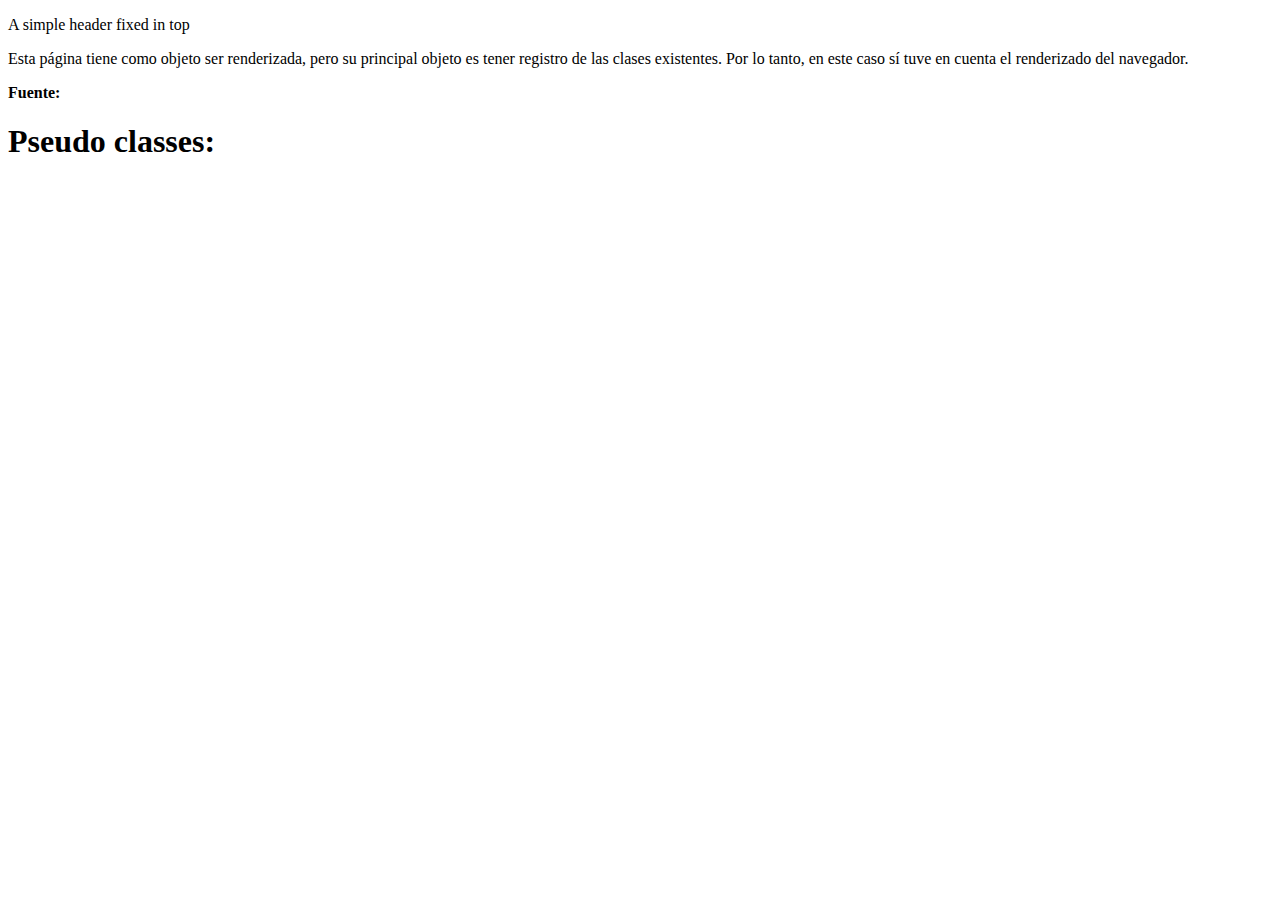
==== index.html @ b686e7eb "Comienzo de la landing page de pseudo-clases" ====
<!DOCTYPE html>
<html lang="en">
<head>
    <meta charset="UTF-8">
    <meta http-equiv="X-UA-Compatible" content="IE=edge">
    <meta name="viewport" content="width=device-width, initial-scale=1.0">
    <title>Pseudo-classes</title>
    <link rel="stylesheet" href="./css/style.css">

</head>
<body>
    <header class="header">
        <p>A simple header fixed in top</p>
    </header>

    <p class="note">Esta página tiene como objeto ser renderizada, pero su principal objeto es tener registro de las clases existentes. Por lo tanto, en este caso sí tuve en cuenta el renderizado del navegador.</p>
    
    <main>
    <!-- <fixed>-->
            <strong>
                Fuente:
                <a href="https://developer.mozilla.org/en-US/docs/Web/HTML/Global_attributes"></a>
            </strong>
    <!-- </fixed> -->
        
    <h1>Pseudo classes:</h1>
    
</main>
</body>
</html>
---- css/style.css ----
.block-element{
    background-color: green;
    margin: 10px;
    padding: 20px;
}

.nav{
    background-color: peachpuff;
    padding: 20px;
    list-style-type: none;
    text-align: center;
}
.nav li{
    display: inline-block;
    padding: 0 20px;
    font-size: 20px;
    margin: 10px 0; /* Arriba/abajo - Izquierda/derecha */
}
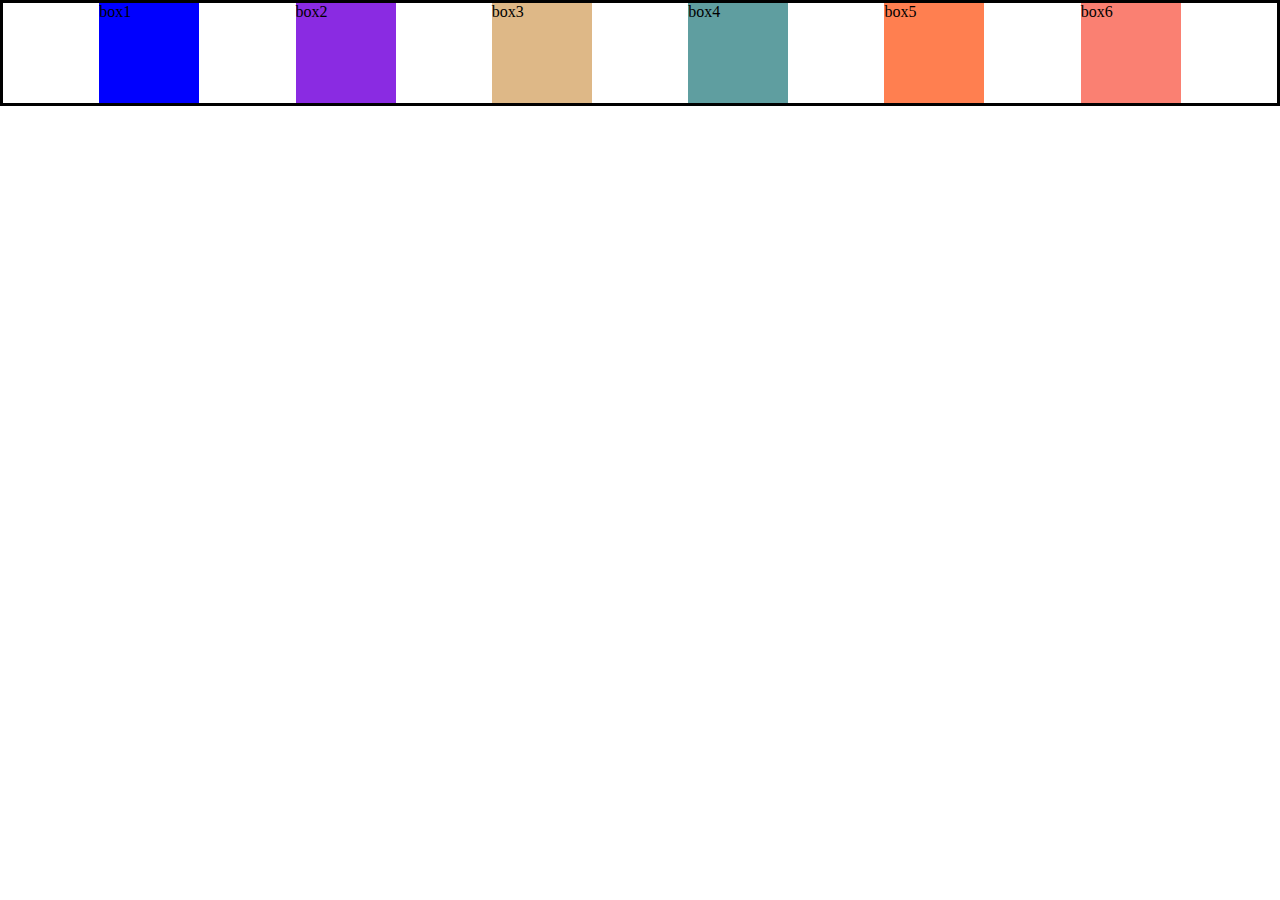
==== commit 2a155cf5: "Lo visto en la clase 40: Display flex" ====
--- a/index.html
+++ b/index.html
@@ -4,27 +4,30 @@
     <meta charset="UTF-8">
     <meta http-equiv="X-UA-Compatible" content="IE=edge">
     <meta name="viewport" content="width=device-width, initial-scale=1.0">
-    <title>Pseudo-classes</title>
+    <title>Flexbox</title>
     <link rel="stylesheet" href="./css/style.css">
-
 </head>
 <body>
-    <header class="header">
-        <p>A simple header fixed in top</p>
-    </header>
-
-    <p class="note">Esta página tiene como objeto ser renderizada, pero su principal objeto es tener registro de las clases existentes. Por lo tanto, en este caso sí tuve en cuenta el renderizado del navegador.</p>
+    <main class="container">
     
-    <main>
-    <!-- <fixed>-->
-            <strong>
-                Fuente:
-                <a href="https://developer.mozilla.org/en-US/docs/Web/HTML/Global_attributes"></a>
-            </strong>
-    <!-- </fixed> -->
-        
-    <h1>Pseudo classes:</h1>
-    
-</main>
+        <div class="box1 box">
+            <p>box1</p>
+        </div>
+        <div class="box2 box">
+            <p>box2</p>
+        </div>
+        <div class="box3 box">
+            <p>box3</p>
+        </div>
+        <div class="box4 box">
+            <p>box4</p>
+        </div>
+        <div class="box5 box">
+            <p>box5</p>
+        </div>
+        <div class="box6 box">
+            <p>box6</p>
+        </div>
+    </main>
 </body>
 </html>--- a/css/style.css
+++ b/css/style.css
@@ -1,18 +1,52 @@
-.block-element{
-    background-color: green;
-    margin: 10px;
-    padding: 20px;
+*{
+    box-sizing: border-box;
+    margin: 0;
+    padding: 0;
 }
 
-.nav{
-    background-color: peachpuff;
-    padding: 20px;
-    list-style-type: none;
-    text-align: center;
+html{
+    font-size: 62.5%;
 }
-.nav li{
-    display: inline-block;
-    padding: 0 20px;
-    font-size: 20px;
-    margin: 10px 0; /* Arriba/abajo - Izquierda/derecha */
+body{
+    font-size: 1.6rem;
+}
+.container{
+    border: 0.3rem solid black;
+    display: flex;
+    /* 
+    flex-direction: column;
+    flex-direction: column-reverse;
+    flex-direction: row;
+    flex-direction: row-reverse; 
+    */
+    /* flex-wrap: wrap; A medida que vaya achicando el viewport, los elementos van a ir posicionandose hacia arriba */
+    /* flex-wrap: wrap-reverse; */
+    /* justify-content: center;
+    justify-content: flex-end;
+    justify-content: flex-start; */
+    /* justify-content: baseline; ---> Achica el width de los contenedores que esten adentro*/
+    /* justify-content: space-around; Espacio entre contenedores */
+    justify-content: space-evenly; /* es el mismo espacio de contenedor a contenedor y los bordes */
+}
+.box{
+    width: 10rem;
+    height: 10rem;
+}
+.box1{
+    background-color: blue;
+}
+.box2{
+    background-color: blueviolet;
+}
+.box3{
+    background-color: burlywood;
+}
+.box4{
+    background-color: cadetblue;
+}
+.box5{
+    background-color: coral;
+}
+.box6{
+    background-color: salmon;
 }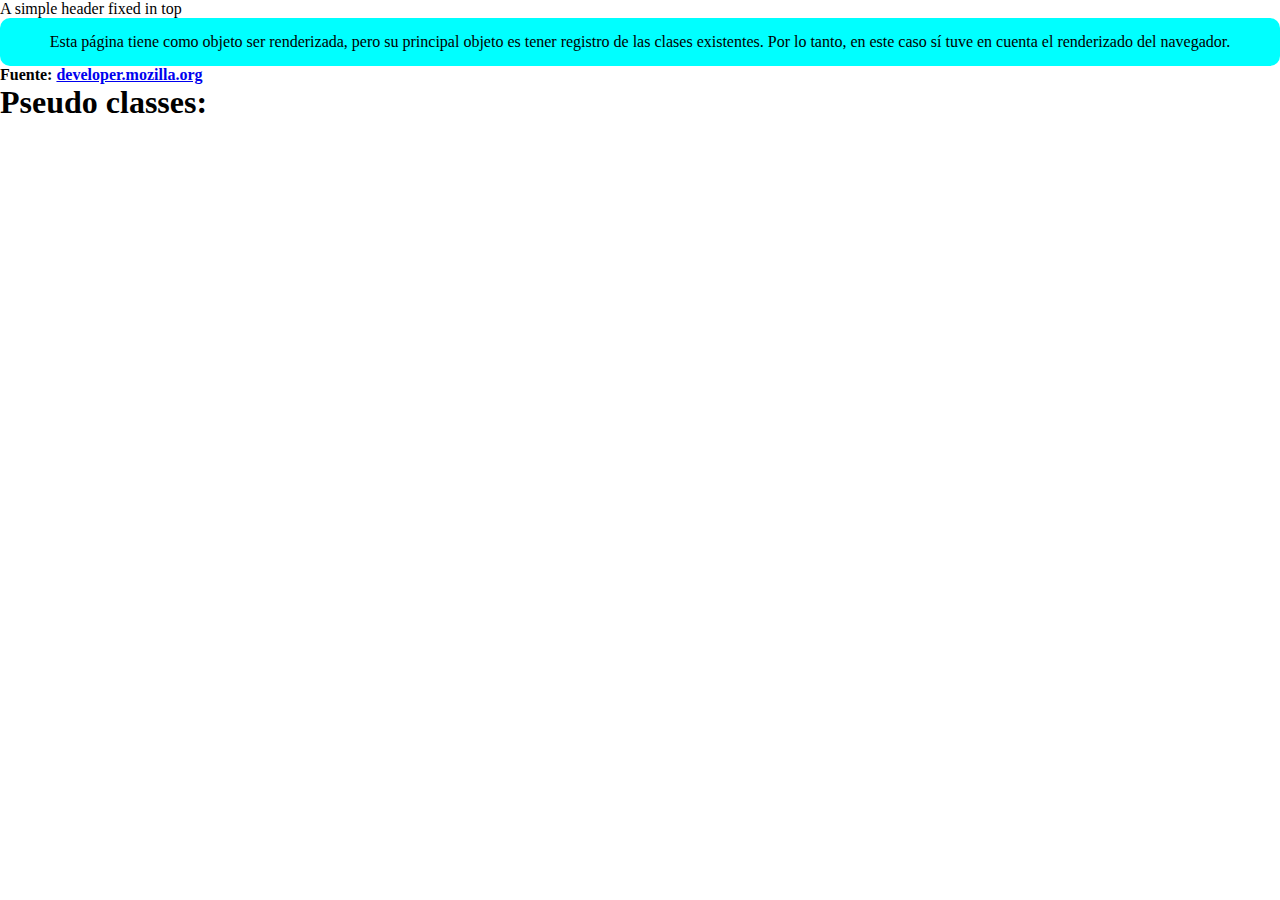
==== commit 9d8ff05f: "Empiezo a agregar estilos" ====
--- a/index.html
+++ b/index.html
@@ -4,30 +4,29 @@
     <meta charset="UTF-8">
     <meta http-equiv="X-UA-Compatible" content="IE=edge">
     <meta name="viewport" content="width=device-width, initial-scale=1.0">
-    <title>Flexbox</title>
+    <title>Pseudo-classes</title>
     <link rel="stylesheet" href="./css/style.css">
+
 </head>
 <body>
-    <main class="container">
+    <header class="header-container">
+        <p class="header-text">A simple header fixed in top</p>
+    </header>
+
+    <p class="note">Esta página tiene como objeto ser renderizada, pero su principal objeto es tener registro de las clases existentes. Por lo tanto, en este caso sí tuve en cuenta el renderizado del navegador.</p>
     
-        <div class="box1 box">
-            <p>box1</p>
-        </div>
-        <div class="box2 box">
-            <p>box2</p>
-        </div>
-        <div class="box3 box">
-            <p>box3</p>
-        </div>
-        <div class="box4 box">
-            <p>box4</p>
-        </div>
-        <div class="box5 box">
-            <p>box5</p>
-        </div>
-        <div class="box6 box">
-            <p>box6</p>
-        </div>
-    </main>
+    <main>
+        
+        <p>
+            <strong>
+                Fuente:
+                <a href="https://developer.mozilla.org/en-US/docs/Web/HTML/Global_attributes">developer.mozilla.org</a>
+            </strong>
+        </p>
+        
+        
+    <h1>Pseudo classes:</h1>
+    
+</main>
 </body>
 </html>--- a/css/style.css
+++ b/css/style.css
@@ -1,52 +1,16 @@
 *{
     box-sizing: border-box;
     margin: 0;
-    padding: 0;
+    padding: 0%;
 }
+ .header-container{
+    
+ }
 
-html{
-    font-size: 62.5%;
-}
-body{
-    font-size: 1.6rem;
-}
-.container{
-    border: 0.3rem solid black;
-    display: flex;
-    /* 
-    flex-direction: column;
-    flex-direction: column-reverse;
-    flex-direction: row;
-    flex-direction: row-reverse; 
-    */
-    /* flex-wrap: wrap; A medida que vaya achicando el viewport, los elementos van a ir posicionandose hacia arriba */
-    /* flex-wrap: wrap-reverse; */
-    /* justify-content: center;
-    justify-content: flex-end;
-    justify-content: flex-start; */
-    /* justify-content: baseline; ---> Achica el width de los contenedores que esten adentro*/
-    /* justify-content: space-around; Espacio entre contenedores */
-    justify-content: space-evenly; /* es el mismo espacio de contenedor a contenedor y los bordes */
-}
-.box{
-    width: 10rem;
-    height: 10rem;
-}
-.box1{
-    background-color: blue;
-}
-.box2{
-    background-color: blueviolet;
-}
-.box3{
-    background-color: burlywood;
-}
-.box4{
-    background-color: cadetblue;
-}
-.box5{
-    background-color: coral;
-}
-.box6{
-    background-color: salmon;
-}+ .note{
+    padding: 15px;
+    border-radius: 2px;
+    background-color: aqua;
+    text-align: center;
+    border-radius: 10px;
+ }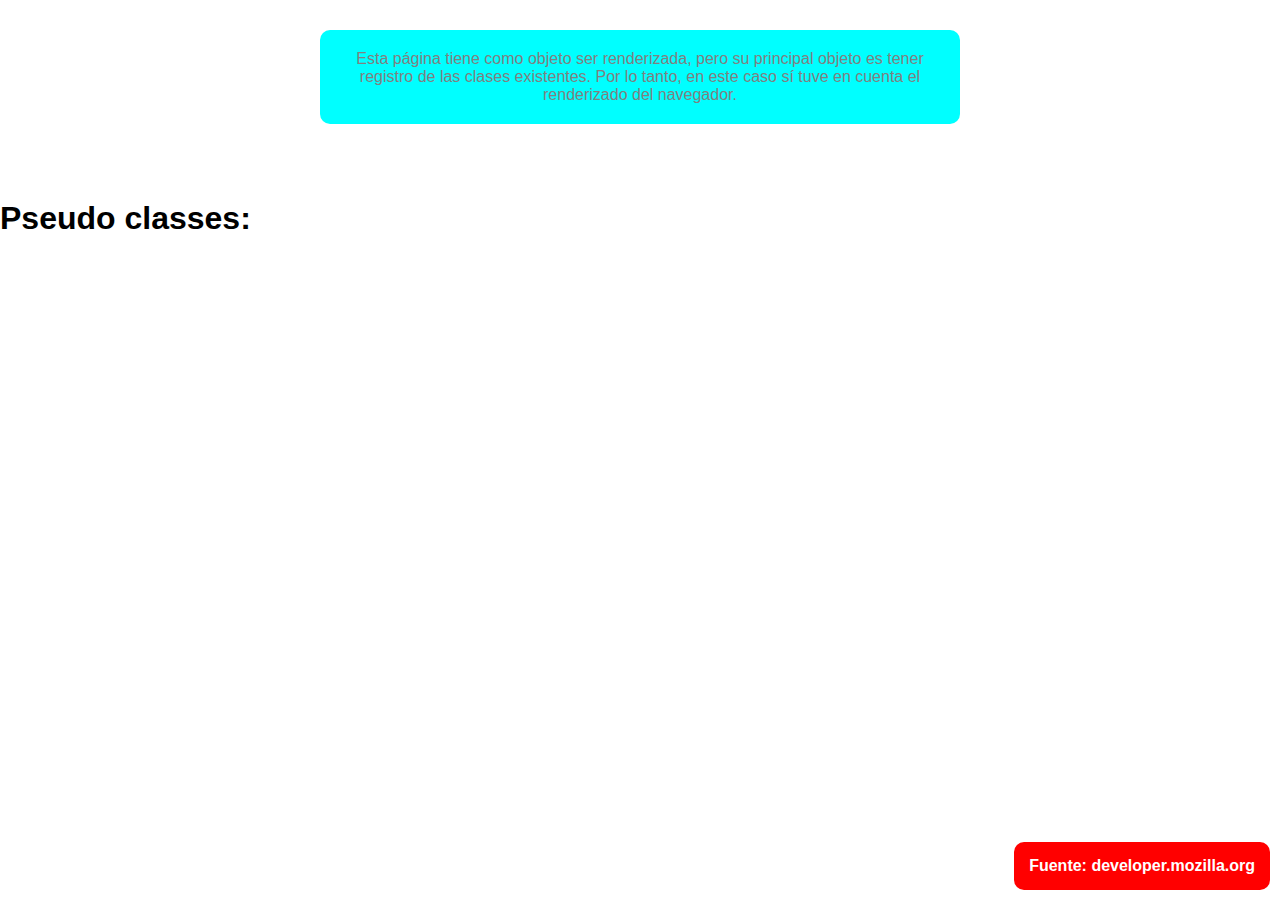
==== commit 2d6f614e: "Más estilos" ====
--- a/index.html
+++ b/index.html
@@ -10,23 +10,31 @@
 </head>
 <body>
     <header class="header-container">
-        <p class="header-text">A simple header fixed in top</p>
+        <p class="header-text"></p>
     </header>
 
-    <p class="note">Esta página tiene como objeto ser renderizada, pero su principal objeto es tener registro de las clases existentes. Por lo tanto, en este caso sí tuve en cuenta el renderizado del navegador.</p>
+    <div class="note-container">
+        <p class="note">
+            Esta página tiene como objeto ser renderizada, pero su principal objeto es tener registro de las clases existentes. Por lo tanto, en este caso sí tuve en cuenta el renderizado del navegador.
+        </p>
+       
+    </div>
     
     <main>
         
-        <p>
+        <p class="fuente">
             <strong>
                 Fuente:
-                <a href="https://developer.mozilla.org/en-US/docs/Web/HTML/Global_attributes">developer.mozilla.org</a>
+                <a href="https://developer.mozilla.org/es/docs/Web/CSS/Pseudo-classes">developer.mozilla.org</a>
             </strong>
         </p>
         
         
     <h1>Pseudo classes:</h1>
-    
+    <dl> <!-- Lista de definicion -->
+        <dt></dt> <!-- término -->
+        <dd></dd> <!-- definicion -->
+    </dl>
 </main>
 </body>
 </html>--- a/css/style.css
+++ b/css/style.css
@@ -3,14 +3,43 @@
     margin: 0;
     padding: 0%;
 }
- .header-container{
-    
+html{
+    font-family: Arial, Helvetica, sans-serif;
  }
 
+ .note-container{
+    position: relative;
+    padding: 30px;
+    min-height: 200px;
+ }
  .note{
-    padding: 15px;
+    color: grey;
+    position: absolute;
     border-radius: 2px;
     background-color: aqua;
     text-align: center;
+    left: 50%;
+    transform: translateX(-50%);
+    border: 10px;
+    margin: auto;
+    padding: 20px;
     border-radius: 10px;
+ }
+ 
+ .fuente{
+    color: white;
+    padding: 15px;
+    background-color: red;
+    border-radius: 10px;
+    margin: 10px;
+    position: fixed;
+    right: 0;
+    bottom: 0;
+ }
+ .fuente a{
+    text-decoration: none;
+    color: white;
+ }
+ .fuente a:hover{
+    color: black;
  }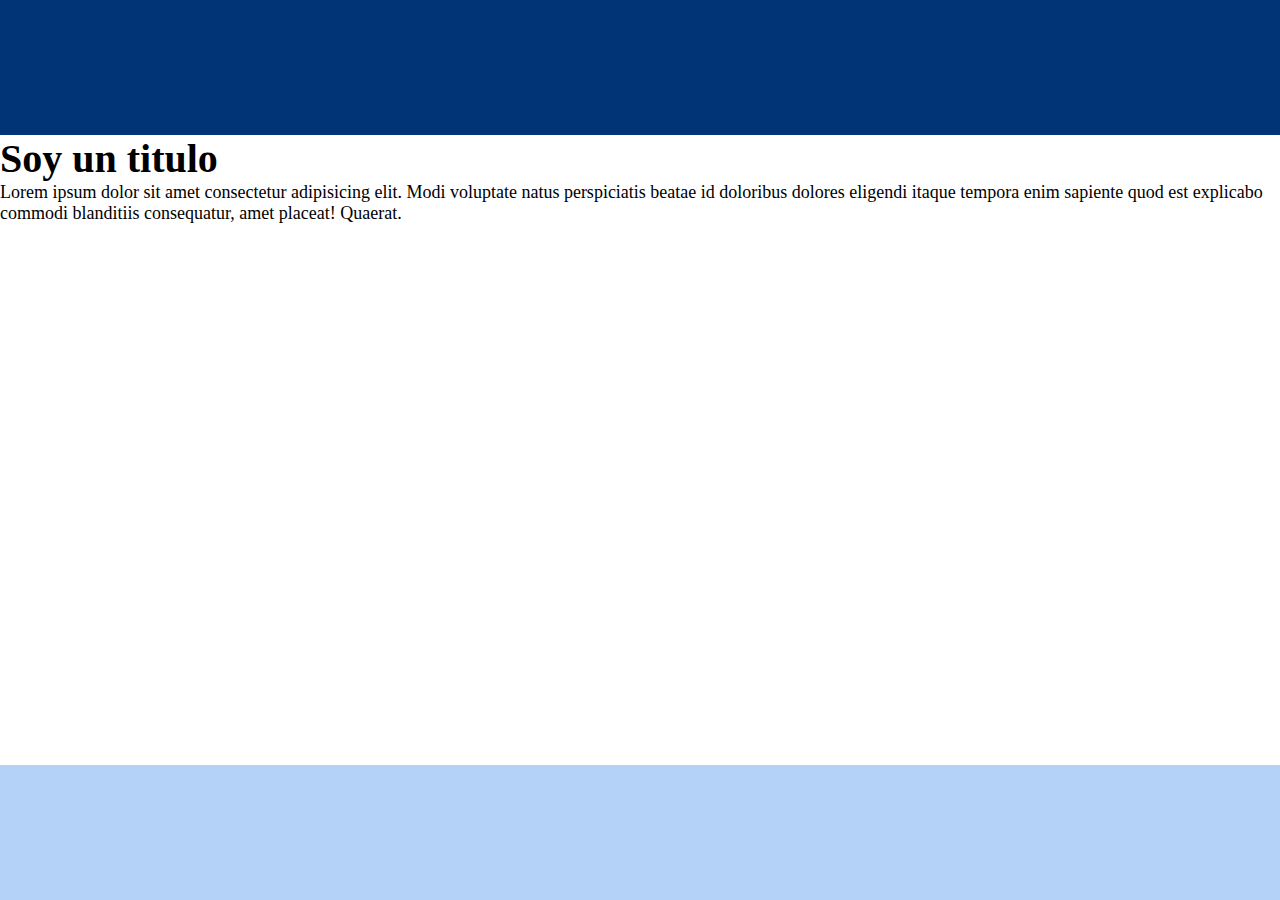
==== commit 7a495216: "Lov isto en la clase 42: Variables en CSS" ====
--- a/index.html
+++ b/index.html
@@ -4,37 +4,22 @@
     <meta charset="UTF-8">
     <meta http-equiv="X-UA-Compatible" content="IE=edge">
     <meta name="viewport" content="width=device-width, initial-scale=1.0">
-    <title>Pseudo-classes</title>
+    <title>Variables/Custom properties</title>
     <link rel="stylesheet" href="./css/style.css">
-
 </head>
 <body>
-    <header class="header-container">
-        <p class="header-text"></p>
-    </header>
+    <header></header>
 
-    <div class="note-container">
-        <p class="note">
-            Esta página tiene como objeto ser renderizada, pero su principal objeto es tener registro de las clases existentes. Por lo tanto, en este caso sí tuve en cuenta el renderizado del navegador.
-        </p>
-       
-    </div>
-    
     <main>
-        
-        <p class="fuente">
-            <strong>
-                Fuente:
-                <a href="https://developer.mozilla.org/es/docs/Web/CSS/Pseudo-classes">developer.mozilla.org</a>
-            </strong>
-        </p>
-        
-        
-    <h1>Pseudo classes:</h1>
-    <dl> <!-- Lista de definicion -->
-        <dt></dt> <!-- término -->
-        <dd></dd> <!-- definicion -->
-    </dl>
-</main>
+        <h1>Soy un titulo</h1>
+        <section>
+            <p>
+            Lorem ipsum dolor sit amet consectetur adipisicing elit. Modi voluptate natus perspiciatis beatae id doloribus dolores eligendi itaque tempora enim sapiente quod est explicabo commodi blanditiis consequatur, amet placeat! Quaerat.
+            </p>
+        </section>
+    </main>
+
+
+    <footer></footer>
 </body>
 </html>--- a/css/style.css
+++ b/css/style.css
@@ -1,45 +1,37 @@
+:root{ /* El root hace referencia al html SIEMPRE, es la raiz, el punto de partida */
+    --primary-color: #003476; /* Declaración de variable */
+    --secondary-color: #b4d2f7;
+    --header-size: 4rem; /* Tamaño de los encabezados en este caso */
+    --font: 1.8rem;
+}
 *{
     box-sizing: border-box;
     margin: 0;
-    padding: 0%;
+    padding: 0;
 }
+
 html{
-    font-family: Arial, Helvetica, sans-serif;
- }
+    font-size: 62.5%;
+}
 
- .note-container{
-    position: relative;
-    padding: 30px;
-    min-height: 200px;
- }
- .note{
-    color: grey;
-    position: absolute;
-    border-radius: 2px;
-    background-color: aqua;
-    text-align: center;
-    left: 50%;
-    transform: translateX(-50%);
-    border: 10px;
-    margin: auto;
-    padding: 20px;
-    border-radius: 10px;
- }
- 
- .fuente{
-    color: white;
-    padding: 15px;
-    background-color: red;
-    border-radius: 10px;
-    margin: 10px;
-    position: fixed;
-    right: 0;
-    bottom: 0;
- }
- .fuente a{
-    text-decoration: none;
-    color: white;
- }
- .fuente a:hover{
-    color: black;
- }+header{
+    width: 100vw; /* 100% del viewport */
+    height: 15vh;
+    background-color: var(--primary-color); /* Color primario */ /* Implementación de variables */
+}
+
+main{
+    width: 100vw;
+    height: 70vh;
+    font-size: var(--font);
+}
+
+h1{
+    font-size: var(--header-size);
+}
+
+footer{
+    width: 100vw;
+    height: 15vh;
+    background-color: var(--secondary-color); /* Color secundario */
+}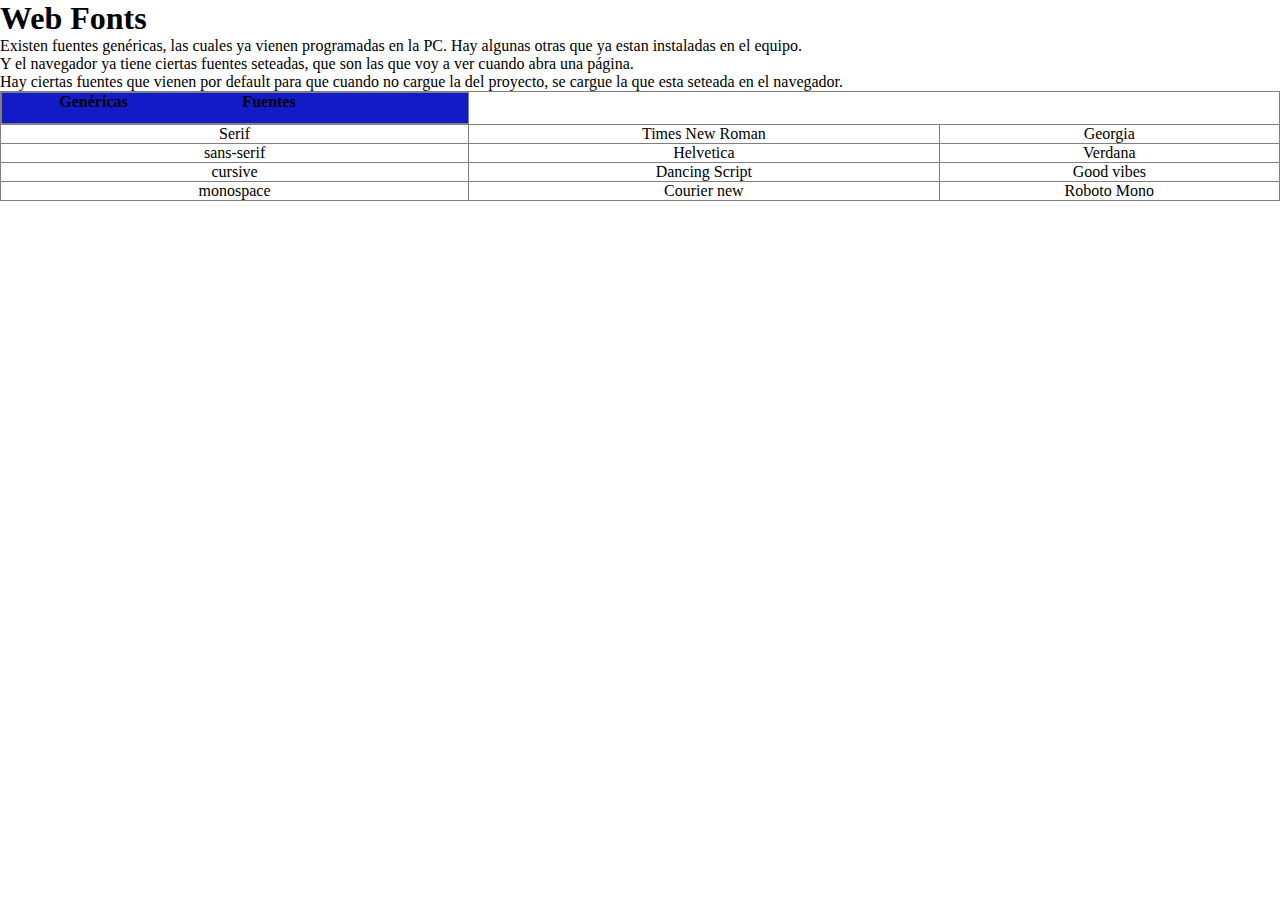
==== commit 3e946baf: "Lov isto en la clase 43:Web Fonts. Empece a agregar estilos" ====
--- a/index.html
+++ b/index.html
@@ -4,19 +4,49 @@
     <meta charset="UTF-8">
     <meta http-equiv="X-UA-Compatible" content="IE=edge">
     <meta name="viewport" content="width=device-width, initial-scale=1.0">
-    <title>Variables/Custom properties</title>
+    <title>Web Fonts</title>
     <link rel="stylesheet" href="./css/style.css">
 </head>
 <body>
     <header></header>
 
     <main>
-        <h1>Soy un titulo</h1>
-        <section>
-            <p>
-            Lorem ipsum dolor sit amet consectetur adipisicing elit. Modi voluptate natus perspiciatis beatae id doloribus dolores eligendi itaque tempora enim sapiente quod est explicabo commodi blanditiis consequatur, amet placeat! Quaerat.
-            </p>
-        </section>
+        <h1>Web Fonts</h1>
+        
+        <p>
+        Existen fuentes genéricas, las cuales ya vienen programadas en la PC. Hay algunas otras que ya estan instaladas en el equipo. <br>
+        Y el navegador ya tiene ciertas fuentes seteadas, que son las que voy a ver cuando abra una página.<br>
+        Hay ciertas fuentes que vienen por default para que cuando no cargue la del proyecto, se cargue la que esta seteada en el navegador.
+        </p>
+
+
+        <table>
+            <tr class="table-header"> <!-- Table Row (fila) -->
+                <th>Genéricas</th> <!-- Table header -->
+                <th class="table-header--fuentes">Fuentes</th>
+                <th ></th>
+            </tr>
+            <tr>
+                <td>Serif</td> <!-- Table cell -->
+                <td>Times New Roman</td>
+                <td>Georgia</td>
+            </tr>
+            <tr>
+                <td>sans-serif</td>
+                <td>Helvetica</td>
+                <td>Verdana</td>
+            </tr>
+            <tr>
+                <td>cursive</td>
+                <td>Dancing Script</td>
+                <td>Good vibes</td>
+            </tr>
+            <tr>
+                <td>monospace</td>
+                <td>Courier new</td>
+                <td>Roboto Mono</td>
+            </tr>
+        </table>
     </main>
 
 
--- a/css/style.css
+++ b/css/style.css
@@ -1,37 +1,26 @@
-:root{ /* El root hace referencia al html SIEMPRE, es la raiz, el punto de partida */
-    --primary-color: #003476; /* Declaración de variable */
-    --secondary-color: #b4d2f7;
-    --header-size: 4rem; /* Tamaño de los encabezados en este caso */
-    --font: 1.8rem;
-}
 *{
     box-sizing: border-box;
     margin: 0;
     padding: 0;
 }
-
-html{
-    font-size: 62.5%;
+table{
+    width: 100vw;
+}
+th{
+    height: 30px;
+}
+table, tr, td{
+    border: 1px solid grey;
+    border-collapse: collapse;
+    text-align: center;
 }
 
-header{
-    width: 100vw; /* 100% del viewport */
-    height: 15vh;
-    background-color: var(--primary-color); /* Color primario */ /* Implementación de variables */
+table .table-header{
+    background-color: #131BC8;
+    display: flex;
+    justify-content: space-around;
+    flex-grow: 1;
 }
-
-main{
-    width: 100vw;
-    height: 70vh;
-    font-size: var(--font);
-}
-
-h1{
-    font-size: var(--header-size);
-}
-
-footer{
-    width: 100vw;
-    height: 15vh;
-    background-color: var(--secondary-color); /* Color secundario */
+.table-header--fuentes{
+    
 }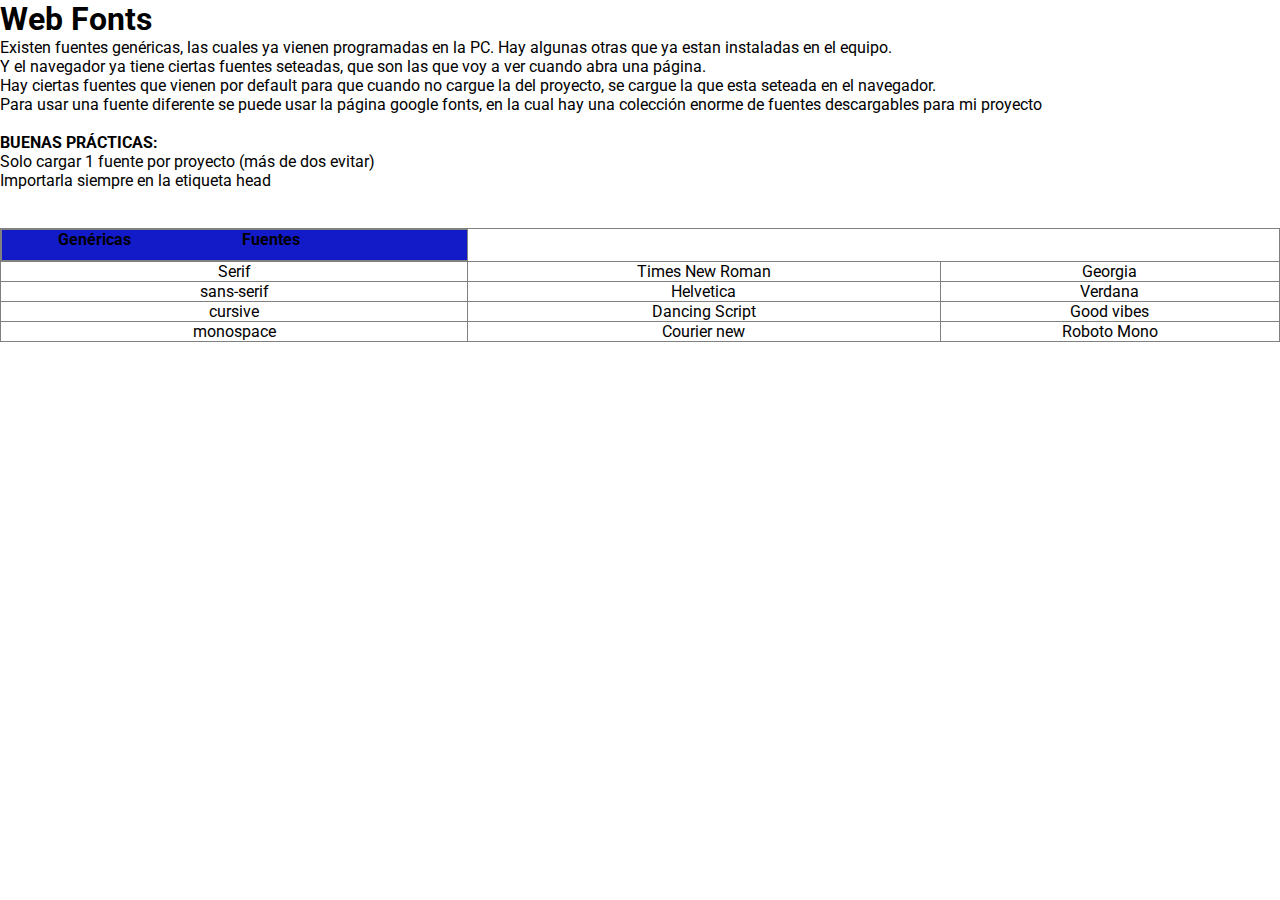
==== commit a12ffd6d: "Termine de agregar lo visto en la clase 43: Web Fonts" ====
--- a/index.html
+++ b/index.html
@@ -6,6 +6,10 @@
     <meta name="viewport" content="width=device-width, initial-scale=1.0">
     <title>Web Fonts</title>
     <link rel="stylesheet" href="./css/style.css">
+    
+    <!-- Se puede usar import, pero no es tan buena practica, lo mejor es incluirlas adentro del <head>, con la opcion de link: -->
+    <link href="https://fonts.googleapis.com/css2?family=Roboto:wght@400;500;900&display=swap" rel="stylesheet">
+
 </head>
 <body>
     <header></header>
@@ -14,9 +18,21 @@
         <h1>Web Fonts</h1>
         
         <p>
-        Existen fuentes genéricas, las cuales ya vienen programadas en la PC. Hay algunas otras que ya estan instaladas en el equipo. <br>
-        Y el navegador ya tiene ciertas fuentes seteadas, que son las que voy a ver cuando abra una página.<br>
+        Existen fuentes genéricas, las cuales ya vienen programadas en la PC. Hay algunas otras que ya estan instaladas en el equipo.
+        <br>
+        Y el navegador ya tiene ciertas fuentes seteadas, que son las que voy a ver cuando abra una página.
+        <br>
         Hay ciertas fuentes que vienen por default para que cuando no cargue la del proyecto, se cargue la que esta seteada en el navegador.
+        <br>
+        Para usar una fuente diferente se puede usar la página google fonts, en la cual hay una colección enorme de fuentes descargables para mi proyecto
+        <br><br>
+        <strong>BUENAS PRÁCTICAS: </strong> 
+        <br>
+        <ul>
+            <li>Solo cargar 1 fuente por proyecto (más de dos evitar)</li>
+            <li>Importarla siempre en la etiqueta head</li>
+        </ul>
+        <br><br>
         </p>
 
 
@@ -47,6 +63,19 @@
                 <td>Roboto Mono</td>
             </tr>
         </table>
+
+        <!-- VER QUE ONDA -->
+        <thead>
+            <tr> <!-- fila(s) --></tr>
+          </thead>
+          
+          <tbody>
+            <tr> <!-- fila(s) --></tr>
+          </tbody>
+          
+          <tfoot>
+            <tr> <!-- fila(s) --></tr>
+          </tfoot>
     </main>
 
 
--- a/css/style.css
+++ b/css/style.css
@@ -2,6 +2,9 @@
     box-sizing: border-box;
     margin: 0;
     padding: 0;
+}
+html{
+    font-family: 'Roboto', sans-serif;
 }
 table{
     width: 100vw;
